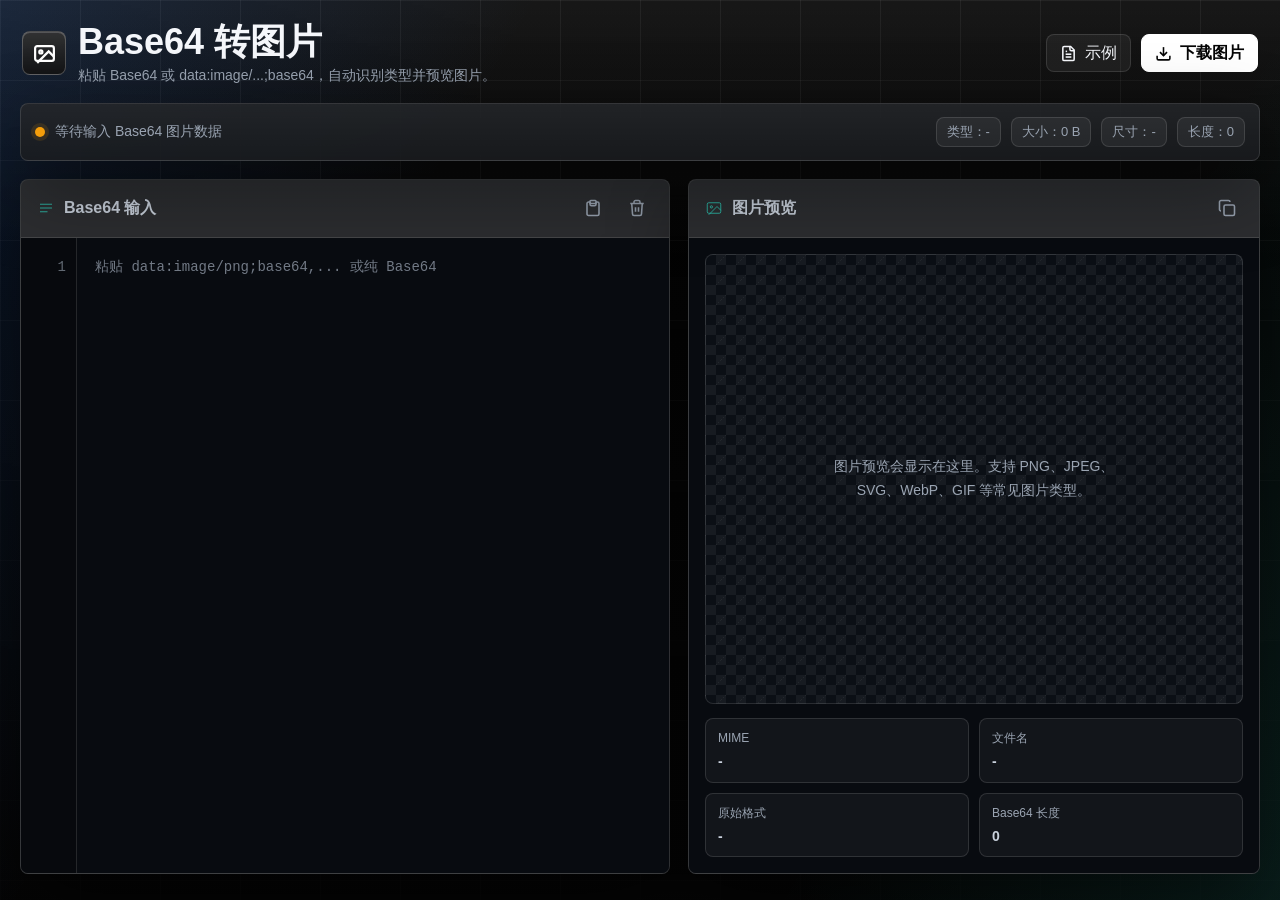
==== Base64/index.html @ 6a7efd97 "重命名" ====
<!doctype html>
<html lang="zh-CN">
<head>
  <meta charset="utf-8">
  <meta name="viewport" content="width=device-width, initial-scale=1">
  <title>Base64 转图片</title>
  <style>
    :root {
      color-scheme: dark;
      --bg: #050505;
      --panel: #111317;
      --panel-soft: #171a20;
      --text: #f5f7fb;
      --muted: #9aa4b2;
      --muted-strong: #c9d1dc;
      --border: rgba(255, 255, 255, 0.12);
      --border-strong: rgba(255, 255, 255, 0.24);
      --primary: #2f7df6;
      --success: #2dd4bf;
      --danger: #fb7185;
      --warning: #f59e0b;
      --shadow: 0 28px 80px rgba(0, 0, 0, 0.44);
      --mono: Consolas, "SFMono-Regular", "Liberation Mono", Menlo, monospace;
      --sans: Inter, "Segoe UI", "PingFang SC", "Microsoft YaHei", Arial, sans-serif;
    }

    * {
      box-sizing: border-box;
    }

    body {
      margin: 0;
      min-height: 100vh;
      background:
        linear-gradient(180deg, rgba(255, 255, 255, 0.08), transparent 260px),
        linear-gradient(90deg, rgba(255, 255, 255, 0.055) 1px, transparent 1px),
        linear-gradient(180deg, rgba(255, 255, 255, 0.05) 1px, transparent 1px),
        var(--bg);
      background-size: auto, 80px 80px, 80px 80px, auto;
      color: var(--text);
      font-family: var(--sans);
    }

    body::before {
      content: "";
      position: fixed;
      inset: 0;
      pointer-events: none;
      background:
        linear-gradient(120deg, rgba(47, 125, 246, 0.16), transparent 30%, transparent 72%, rgba(45, 212, 191, 0.12)),
        linear-gradient(180deg, transparent, rgba(5, 5, 5, 0.86) 78%);
      z-index: -1;
    }

    button,
    textarea,
    input {
      font: inherit;
    }

    button {
      border: 0;
      cursor: pointer;
    }

    .app {
      width: min(1480px, calc(100vw - 40px));
      min-height: 100vh;
      margin: 0 auto;
      padding: 22px 0 26px;
      display: flex;
      flex-direction: column;
      gap: 18px;
    }

    .topbar {
      display: flex;
      align-items: center;
      justify-content: space-between;
      gap: 18px;
      padding: 0 2px;
    }

    .brand {
      display: flex;
      align-items: center;
      gap: 12px;
      min-width: 0;
    }

    .mark {
      width: 44px;
      height: 44px;
      border: 1px solid var(--border-strong);
      border-radius: 8px;
      display: grid;
      place-items: center;
      background:
        linear-gradient(180deg, rgba(255, 255, 255, 0.16), rgba(255, 255, 255, 0.04)),
        #090a0c;
      color: #ffffff;
      box-shadow: inset 0 1px 0 rgba(255, 255, 255, 0.18);
      flex: 0 0 auto;
    }

    .mark svg {
      width: 25px;
      height: 25px;
      stroke-width: 2.1;
    }

    h1 {
      margin: 0;
      font-size: 36px;
      line-height: 1.1;
      letter-spacing: 0;
    }

    .subtitle {
      margin: 5px 0 0;
      color: var(--muted);
      font-size: 14px;
    }

    .actions {
      display: flex;
      align-items: center;
      justify-content: flex-end;
      gap: 10px;
      flex-wrap: wrap;
    }

    .button {
      min-height: 38px;
      border-radius: 8px;
      padding: 0 13px;
      display: inline-flex;
      align-items: center;
      gap: 8px;
      color: var(--text);
      background: rgba(255, 255, 255, 0.06);
      border: 1px solid var(--border);
      transition: border-color 160ms ease, transform 160ms ease, background 160ms ease;
      white-space: nowrap;
    }

    .button:hover,
    .button:focus-visible {
      border-color: var(--border-strong);
      background: rgba(255, 255, 255, 0.1);
      transform: translateY(-1px);
      outline: none;
    }

    .button.primary {
      color: #050505;
      background: #ffffff;
      border-color: #ffffff;
      font-weight: 700;
    }

    .button.primary:hover,
    .button.primary:focus-visible {
      background: #eef3ff;
      border-color: #eef3ff;
    }

    .button svg {
      width: 17px;
      height: 17px;
      stroke-width: 2.2;
      flex: 0 0 auto;
    }

    .status-strip {
      display: grid;
      grid-template-columns: minmax(0, 1.2fr) repeat(4, auto);
      align-items: center;
      gap: 10px;
      padding: 13px 14px;
      border: 1px solid var(--border);
      border-radius: 8px;
      background:
        linear-gradient(180deg, rgba(255, 255, 255, 0.075), rgba(255, 255, 255, 0.035)),
        rgba(17, 19, 23, 0.86);
      box-shadow: var(--shadow);
      backdrop-filter: blur(18px);
    }

    .status-main {
      min-width: 0;
      display: flex;
      align-items: center;
      gap: 10px;
      color: var(--muted);
      font-size: 14px;
    }

    .status-dot {
      width: 10px;
      height: 10px;
      border-radius: 50%;
      background: var(--warning);
      box-shadow: 0 0 0 4px rgba(245, 158, 11, 0.13);
      flex: 0 0 auto;
    }

    .status-strip.valid .status-dot {
      background: var(--success);
      box-shadow: 0 0 0 4px rgba(45, 212, 191, 0.14), 0 0 18px rgba(45, 212, 191, 0.58);
    }

    .status-strip.invalid .status-dot {
      background: var(--danger);
      box-shadow: 0 0 0 4px rgba(251, 113, 133, 0.14), 0 0 18px rgba(251, 113, 133, 0.34);
    }

    .status-text {
      overflow: hidden;
      text-overflow: ellipsis;
      white-space: nowrap;
    }

    .metric {
      min-height: 30px;
      padding: 5px 10px;
      border-radius: 8px;
      background: rgba(255, 255, 255, 0.055);
      border: 1px solid var(--border);
      color: var(--muted);
      font-size: 13px;
      white-space: nowrap;
    }

    .workspace {
      flex: 1;
      min-height: 0;
      display: grid;
      grid-template-columns: minmax(0, 1fr) minmax(420px, 0.88fr);
      gap: 18px;
    }

    .pane {
      min-height: 540px;
      display: flex;
      flex-direction: column;
      border: 1px solid var(--border);
      border-radius: 8px;
      background:
        linear-gradient(180deg, rgba(255, 255, 255, 0.075), rgba(255, 255, 255, 0.035)),
        var(--panel);
      box-shadow: var(--shadow);
      overflow: hidden;
    }

    .pane-head {
      height: 58px;
      padding: 0 14px 0 16px;
      display: flex;
      align-items: center;
      justify-content: space-between;
      gap: 12px;
      border-bottom: 1px solid var(--border);
      background: rgba(255, 255, 255, 0.045);
    }

    .pane-title {
      min-width: 0;
      display: flex;
      align-items: center;
      gap: 9px;
      font-weight: 700;
      color: var(--muted-strong);
    }

    .pane-title svg {
      width: 18px;
      height: 18px;
      color: var(--success);
      flex: 0 0 auto;
    }

    .pane-tools {
      display: flex;
      align-items: center;
      gap: 8px;
      flex: 0 0 auto;
    }

    .icon-button {
      width: 36px;
      height: 36px;
      border-radius: 8px;
      display: grid;
      place-items: center;
      color: var(--muted);
      background: transparent;
      border: 1px solid transparent;
      transition: background 160ms ease, border-color 160ms ease, color 160ms ease;
    }

    .icon-button:hover,
    .icon-button:focus-visible {
      background: rgba(255, 255, 255, 0.08);
      border-color: var(--border-strong);
      color: var(--text);
      outline: none;
    }

    .icon-button svg {
      width: 18px;
      height: 18px;
      stroke-width: 2.1;
    }

    .editor-wrap {
      position: relative;
      flex: 1;
      min-height: 0;
      background: #080b10;
    }

    .editor-shell {
      height: 100%;
      min-height: 480px;
      display: grid;
      grid-template-columns: 56px minmax(0, 1fr);
      background: #080b10;
    }

    .line-gutter {
      margin: 0;
      padding: 18px 10px 18px 0;
      overflow: hidden;
      color: rgba(154, 164, 178, 0.62);
      background: #07090d;
      border-right: 1px solid var(--border);
      font-family: var(--mono);
      font-size: 14px;
      line-height: 1.68;
      text-align: right;
      user-select: none;
      white-space: pre;
    }

    textarea {
      width: 100%;
      height: 100%;
      min-height: 480px;
      padding: 18px;
      resize: none;
      outline: none;
      border: 0;
      display: block;
      color: #e9eef8;
      background: #080b10;
      caret-color: var(--success);
      font-family: var(--mono);
      font-size: 14px;
      line-height: 1.68;
      tab-size: 2;
      letter-spacing: 0;
      overflow: auto;
      white-space: pre;
    }

    textarea::placeholder {
      color: rgba(154, 164, 178, 0.72);
    }

    .preview-wrap {
      flex: 1;
      min-height: 0;
      padding: 16px;
      display: grid;
      grid-template-rows: minmax(0, 1fr) auto;
      gap: 14px;
      background: #080b10;
    }

    .preview-stage {
      min-height: 360px;
      border: 1px solid var(--border);
      border-radius: 8px;
      display: grid;
      place-items: center;
      overflow: auto;
      background:
        linear-gradient(45deg, rgba(255, 255, 255, 0.05) 25%, transparent 25%),
        linear-gradient(-45deg, rgba(255, 255, 255, 0.05) 25%, transparent 25%),
        linear-gradient(45deg, transparent 75%, rgba(255, 255, 255, 0.05) 75%),
        linear-gradient(-45deg, transparent 75%, rgba(255, 255, 255, 0.05) 75%),
        #0b0f15;
      background-position: 0 0, 0 10px, 10px -10px, -10px 0;
      background-size: 20px 20px;
    }

    .preview-empty {
      max-width: 360px;
      padding: 18px;
      color: var(--muted);
      text-align: center;
      line-height: 1.7;
      font-size: 14px;
    }

    .preview-image {
      max-width: 100%;
      max-height: 72vh;
      display: block;
      border-radius: 8px;
      box-shadow: 0 18px 52px rgba(0, 0, 0, 0.34);
    }

    .detail-grid {
      display: grid;
      grid-template-columns: repeat(2, minmax(0, 1fr));
      gap: 10px;
    }

    .detail {
      min-height: 62px;
      padding: 11px 12px;
      border: 1px solid var(--border);
      border-radius: 8px;
      background: rgba(255, 255, 255, 0.045);
    }

    .detail span {
      display: block;
      color: var(--muted);
      font-size: 12px;
      line-height: 1.35;
    }

    .detail strong {
      display: block;
      margin-top: 6px;
      overflow: hidden;
      color: var(--muted-strong);
      font-size: 14px;
      line-height: 1.3;
      text-overflow: ellipsis;
      white-space: nowrap;
    }

    .error-box {
      margin: 0;
      padding: 14px 15px;
      border-radius: 8px;
      border: 1px solid rgba(251, 113, 133, 0.32);
      background: rgba(251, 113, 133, 0.1);
      color: #fecdd3;
      font-size: 14px;
      line-height: 1.55;
      white-space: pre-wrap;
    }

    .hidden {
      display: none;
    }

    @media (max-width: 980px) {
      .app {
        width: min(100vw - 24px, 760px);
        padding: 14px 0;
      }

      .topbar,
      .workspace {
        grid-template-columns: 1fr;
      }

      .topbar {
        align-items: stretch;
        flex-direction: column;
      }

      h1 {
        font-size: 30px;
      }

      .subtitle {
        font-size: 13px;
        line-height: 1.55;
      }

      .actions {
        justify-content: flex-start;
      }

      .status-strip {
        display: flex;
        align-items: stretch;
        flex-direction: column;
      }

      .status-text {
        white-space: normal;
      }

      .metric {
        width: 100%;
      }

      .pane {
        min-height: 420px;
      }

      .editor-shell,
      textarea {
        min-height: 360px;
        font-size: 13px;
      }

      .line-gutter {
        width: 48px;
        font-size: 13px;
      }

      .editor-shell {
        grid-template-columns: 48px minmax(0, 1fr);
      }

      .preview-stage {
        min-height: 300px;
      }
    }

    @media (max-width: 560px) {
      .actions,
      .button {
        width: 100%;
      }

      .detail-grid {
        grid-template-columns: 1fr;
      }
    }
  </style>
</head>
<body>
  <main class="app">
    <header class="topbar">
      <div class="brand">
        <div class="mark" aria-hidden="true">
          <svg viewBox="0 0 24 24" fill="none" stroke="currentColor">
            <rect width="18" height="14" x="3" y="5" rx="2"></rect>
            <circle cx="8.5" cy="10.5" r="1.5"></circle>
            <path d="m21 15-5-5L5 21"></path>
          </svg>
        </div>
        <div>
          <h1>Base64 转图片</h1>
          <p class="subtitle">粘贴 Base64 或 data:image/...;base64，自动识别类型并预览图片。</p>
        </div>
      </div>

      <div class="actions">
        <button class="button" id="sampleBtn" type="button">
          <svg viewBox="0 0 24 24" fill="none" stroke="currentColor">
            <path d="M15 2H6a2 2 0 0 0-2 2v16a2 2 0 0 0 2 2h12a2 2 0 0 0 2-2V7Z"></path>
            <path d="M14 2v4a2 2 0 0 0 2 2h4"></path>
            <path d="M10 9H8"></path>
            <path d="M16 13H8"></path>
            <path d="M16 17H8"></path>
          </svg>
          示例
        </button>
        <button class="button primary" id="downloadBtn" type="button">
          <svg viewBox="0 0 24 24" fill="none" stroke="currentColor">
            <path d="M12 15V3"></path>
            <path d="M21 15v4a2 2 0 0 1-2 2H5a2 2 0 0 1-2-2v-4"></path>
            <path d="m7 10 5 5 5-5"></path>
          </svg>
          下载图片
        </button>
      </div>
    </header>

    <section class="status-strip" id="statusStrip" aria-live="polite">
      <div class="status-main">
        <span class="status-dot" aria-hidden="true"></span>
        <span class="status-text" id="statusText">等待输入 Base64 图片数据</span>
      </div>
      <div class="metric" id="typeMetric">类型：-</div>
      <div class="metric" id="sizeMetric">大小：0 B</div>
      <div class="metric" id="dimensionMetric">尺寸：-</div>
      <div class="metric" id="lengthMetric">长度：0</div>
    </section>

    <section class="workspace">
      <article class="pane">
        <div class="pane-head">
          <div class="pane-title">
            <svg viewBox="0 0 24 24" fill="none" stroke="currentColor">
              <path d="M4 7h16"></path>
              <path d="M4 12h16"></path>
              <path d="M4 17h10"></path>
            </svg>
            Base64 输入
          </div>
          <div class="pane-tools">
            <button class="icon-button" id="pasteBtn" type="button" title="粘贴">
              <svg viewBox="0 0 24 24" fill="none" stroke="currentColor">
                <path d="M8 4v3a2 2 0 0 0 2 2h4a2 2 0 0 0 2-2V4"></path>
                <rect width="8" height="4" x="8" y="2" rx="1"></rect>
                <path d="M16 4h2a2 2 0 0 1 2 2v14a2 2 0 0 1-2 2H6a2 2 0 0 1-2-2V6a2 2 0 0 1 2-2h2"></path>
              </svg>
            </button>
            <button class="icon-button" id="clearBtn" type="button" title="清空">
              <svg viewBox="0 0 24 24" fill="none" stroke="currentColor">
                <path d="M3 6h18"></path>
                <path d="M8 6V4a2 2 0 0 1 2-2h4a2 2 0 0 1 2 2v2"></path>
                <path d="M19 6l-1 14a2 2 0 0 1-2 2H8a2 2 0 0 1-2-2L5 6"></path>
                <path d="M10 11v6"></path>
                <path d="M14 11v6"></path>
              </svg>
            </button>
          </div>
        </div>
        <div class="editor-wrap">
          <div class="editor-shell">
            <pre class="line-gutter" id="inputLines" aria-hidden="true">1</pre>
            <textarea id="input" spellcheck="false" wrap="off" placeholder="粘贴 data:image/png;base64,... 或纯 Base64"></textarea>
          </div>
        </div>
      </article>

      <article class="pane">
        <div class="pane-head">
          <div class="pane-title">
            <svg viewBox="0 0 24 24" fill="none" stroke="currentColor">
              <rect width="18" height="14" x="3" y="5" rx="2"></rect>
              <circle cx="8.5" cy="10.5" r="1.5"></circle>
              <path d="m21 15-5-5L5 21"></path>
            </svg>
            图片预览
          </div>
          <div class="pane-tools">
            <button class="icon-button" id="copyBtn" type="button" title="复制 Data URL">
              <svg viewBox="0 0 24 24" fill="none" stroke="currentColor">
                <rect width="14" height="14" x="8" y="8" rx="2"></rect>
                <path d="M4 16c-1.1 0-2-.9-2-2V4c0-1.1.9-2 2-2h10c1.1 0 2 .9 2 2"></path>
              </svg>
            </button>
          </div>
        </div>
        <div class="preview-wrap">
          <div class="preview-stage" id="previewStage">
            <div class="preview-empty" id="emptyState">图片预览会显示在这里。支持 PNG、JPEG、SVG、WebP、GIF 等常见图片类型。</div>
            <img class="preview-image hidden" id="previewImage" alt="Base64 解码图片预览">
          </div>
          <div class="error-box hidden" id="errorBox"></div>
          <div class="detail-grid">
            <div class="detail">
              <span>MIME</span>
              <strong id="detailMime">-</strong>
            </div>
            <div class="detail">
              <span>文件名</span>
              <strong id="detailFile">-</strong>
            </div>
            <div class="detail">
              <span>原始格式</span>
              <strong id="detailSource">-</strong>
            </div>
            <div class="detail">
              <span>Base64 长度</span>
              <strong id="detailLength">0</strong>
            </div>
          </div>
        </div>
      </article>
    </section>
  </main>

  <script>
    const input = document.querySelector("#input");
    const inputLines = document.querySelector("#inputLines");
    const statusStrip = document.querySelector("#statusStrip");
    const statusText = document.querySelector("#statusText");
    const typeMetric = document.querySelector("#typeMetric");
    const sizeMetric = document.querySelector("#sizeMetric");
    const dimensionMetric = document.querySelector("#dimensionMetric");
    const lengthMetric = document.querySelector("#lengthMetric");
    const previewImage = document.querySelector("#previewImage");
    const emptyState = document.querySelector("#emptyState");
    const errorBox = document.querySelector("#errorBox");
    const detailMime = document.querySelector("#detailMime");
    const detailFile = document.querySelector("#detailFile");
    const detailSource = document.querySelector("#detailSource");
    const detailLength = document.querySelector("#detailLength");
    const sampleBtn = document.querySelector("#sampleBtn");
    const pasteBtn = document.querySelector("#pasteBtn");
    const clearBtn = document.querySelector("#clearBtn");
    const copyBtn = document.querySelector("#copyBtn");
    const downloadBtn = document.querySelector("#downloadBtn");

    const sample = `[data-uri]`;

    let parseTimer = 0;
    let currentDataUrl = "";
    let currentMime = "";
    let currentBytes = 0;

    input.addEventListener("input", () => {
      updateInputLineNumbers();
      window.clearTimeout(parseTimer);
      parseTimer = window.setTimeout(parseAndRender, 120);
    });

    input.addEventListener("scroll", () => {
      inputLines.scrollTop = input.scrollTop;
    });

    sampleBtn.addEventListener("click", () => {
      input.value = sample;
      input.focus();
      updateInputLineNumbers();
      parseAndRender();
    });

    pasteBtn.addEventListener("click", async () => {
      if (!navigator.clipboard?.readText) {
        setStatus("invalid", "当前浏览器不支持直接读取剪贴板");
        return;
      }

      try {
        input.value = await navigator.clipboard.readText();
        input.focus();
        updateInputLineNumbers();
        parseAndRender();
      } catch {
        setStatus("invalid", "浏览器没有授权读取剪贴板");
      }
    });

    clearBtn.addEventListener("click", () => {
      input.value = "";
      input.focus();
      updateInputLineNumbers();
      renderEmpty();
    });

    copyBtn.addEventListener("click", async () => {
      if (!currentDataUrl) {
        setStatus("invalid", "没有可复制的 Data URL");
        return;
      }

      try {
        await navigator.clipboard.writeText(currentDataUrl);
        setStatus("valid", "已复制图片 Data URL");
      } catch {
        setStatus("invalid", "复制失败，请手动复制输入内容");
      }
    });

    downloadBtn.addEventListener("click", () => {
      if (!currentDataUrl) {
        setStatus("invalid", "没有可下载的图片");
        return;
      }

      const link = document.createElement("a");
      link.href = currentDataUrl;
      link.download = buildFileName(currentMime);
      link.click();
    });

    function parseAndRender() {
      const raw = input.value.trim();

      if (!raw) {
        renderEmpty();
        return;
      }

      const result = parseBase64Image(raw);
      if (!result.ok) {
        renderError(result.message);
        return;
      }

      currentDataUrl = result.dataUrl;
      currentMime = result.mime;
      currentBytes = result.bytes.length;
      previewImage.onload = () => {
        const width = previewImage.naturalWidth || 0;
        const height = previewImage.naturalHeight || 0;
        dimensionMetric.textContent = width && height ? `尺寸：${width} x ${height}` : "尺寸：-";
        setStatus("valid", "图片解析成功");
      };
      previewImage.onerror = () => {
        renderError("Base64 已解码，但浏览器无法按图片加载。请确认 MIME 类型和内容是否匹配。");
      };
      previewImage.src = result.dataUrl;
      previewImage.classList.remove("hidden");
      emptyState.classList.add("hidden");
      errorBox.classList.add("hidden");
      setStatus("valid", "图片解析成功");
      typeMetric.textContent = `类型：${result.mime}`;
      sizeMetric.textContent = `大小：${formatBytes(result.bytes.length)}`;
      lengthMetric.textContent = `长度：${formatNumber(result.base64.length)}`;
      detailMime.textContent = result.mime;
      detailFile.textContent = buildFileName(result.mime);
      detailSource.textContent = result.sourceType;
      detailLength.textContent = formatNumber(result.base64.length);
    }

    function parseBase64Image(raw) {
      const normalizedText = raw.trim();
      const dataUrlMatch = normalizedText.match(/^data:([^;,]+)?((?:;[^,]*)*);base64,(.*)$/is);
      const sourceType = dataUrlMatch ? "Data URL" : "纯 Base64";
      const declaredMime = dataUrlMatch?.[1]?.trim().toLowerCase() || "";
      const payload = dataUrlMatch ? dataUrlMatch[3] : normalizedText;
      const base64 = normalizeBase64(payload);

      if (!base64) {
        return { ok: false, message: "没有找到 Base64 内容" };
      }

      if (!/^[A-Za-z0-9+/=]+$/.test(base64)) {
        return { ok: false, message: "Base64 内容包含非法字符" };
      }

      let bytes;
      try {
        bytes = base64ToBytes(base64);
      } catch {
        return { ok: false, message: "Base64 解码失败，请检查内容是否完整" };
      }

      if (!bytes.length) {
        return { ok: false, message: "Base64 解码结果为空" };
      }

      const detectedMime = detectMime(bytes);
      const mime = normalizeMime(declaredMime || detectedMime);
      if (!mime.startsWith("image/")) {
        return { ok: false, message: `当前内容不是可预览的图片类型：${mime || "未知类型"}` };
      }

      return {
        ok: true,
        base64,
        bytes,
        dataUrl: `data:${mime};base64,${base64}`,
        mime,
        sourceType
      };
    }

    function normalizeBase64(text) {
      const compact = text.replace(/\s+/g, "").replace(/-/g, "+").replace(/_/g, "/");
      const padding = compact.length % 4;
      if (padding === 0) {
        return compact;
      }
      return compact + "=".repeat(4 - padding);
    }

    function base64ToBytes(base64) {
      const binary = atob(base64);
      const bytes = new Uint8Array(binary.length);
      for (let index = 0; index < binary.length; index += 1) {
        bytes[index] = binary.charCodeAt(index);
      }
      return bytes;
    }

    function detectMime(bytes) {
      if (matches(bytes, [0x89, 0x50, 0x4e, 0x47, 0x0d, 0x0a, 0x1a, 0x0a])) {
        return "image/png";
      }
      if (matches(bytes, [0xff, 0xd8, 0xff])) {
        return "image/jpeg";
      }
      if (startsWithAscii(bytes, "GIF87a") || startsWithAscii(bytes, "GIF89a")) {
        return "image/gif";
      }
      if (startsWithAscii(bytes, "RIFF") && asciiAt(bytes, 8, 4) === "WEBP") {
        return "image/webp";
      }
      if (startsWithAscii(bytes, "BM")) {
        return "image/bmp";
      }
      if (looksLikeSvg(bytes)) {
        return "image/svg+xml";
      }
      return "";
    }

    function normalizeMime(mime) {
      const cleaned = (mime || "").toLowerCase();
      const aliases = {
        "image/jpg": "image/jpeg",
        "image/svg": "image/svg+xml",
        "svg": "image/svg+xml",
        "png": "image/png",
        "jpg": "image/jpeg",
        "jpeg": "image/jpeg",
        "gif": "image/gif",
        "webp": "image/webp",
        "bmp": "image/bmp"
      };
      return aliases[cleaned] || cleaned || "image/png";
    }

    function looksLikeSvg(bytes) {
      const sampleText = new TextDecoder("utf-8", { fatal: false }).decode(bytes.slice(0, Math.min(bytes.length, 1024))).trimStart();
      return sampleText.startsWith("<svg") || (sampleText.startsWith("<?xml") && sampleText.includes("<svg"));
    }

    function matches(bytes, signature) {
      return signature.every((value, index) => bytes[index] === value);
    }

    function startsWithAscii(bytes, text) {
      return asciiAt(bytes, 0, text.length) === text;
    }

    function asciiAt(bytes, start, length) {
      return Array.from(bytes.slice(start, start + length), (value) => String.fromCharCode(value)).join("");
    }

    function buildFileName(mime) {
      const extensions = {
        "image/png": "png",
        "image/jpeg": "jpg",
        "image/gif": "gif",
        "image/webp": "webp",
        "image/svg+xml": "svg",
        "image/bmp": "bmp"
      };
      return `base64-image.${extensions[mime] || "png"}`;
    }

    function renderError(message) {
      currentDataUrl = "";
      currentMime = "";
      currentBytes = 0;
      previewImage.removeAttribute("src");
      previewImage.classList.add("hidden");
      emptyState.classList.add("hidden");
      errorBox.textContent = message;
      errorBox.classList.remove("hidden");
      setStatus("invalid", "图片解析失败");
      typeMetric.textContent = "类型：-";
      sizeMetric.textContent = "大小：0 B";
      dimensionMetric.textContent = "尺寸：-";
      lengthMetric.textContent = `长度：${formatNumber(normalizeBase64(input.value).length)}`;
      detailMime.textContent = "-";
      detailFile.textContent = "-";
      detailSource.textContent = "-";
      detailLength.textContent = formatNumber(normalizeBase64(input.value).length);
    }

    function renderEmpty() {
      currentDataUrl = "";
      currentMime = "";
      currentBytes = 0;
      previewImage.removeAttribute("src");
      previewImage.classList.add("hidden");
      emptyState.classList.remove("hidden");
      errorBox.classList.add("hidden");
      setStatus("", "等待输入 Base64 图片数据");
      typeMetric.textContent = "类型：-";
      sizeMetric.textContent = "大小：0 B";
      dimensionMetric.textContent = "尺寸：-";
      lengthMetric.textContent = "长度：0";
      detailMime.textContent = "-";
      detailFile.textContent = "-";
      detailSource.textContent = "-";
      detailLength.textContent = "0";
    }

    function updateInputLineNumbers() {
      const lines = Math.max(1, countLines(input.value));
      inputLines.textContent = Array.from({ length: lines }, (_, index) => index + 1).join("\n");
      inputLines.scrollTop = input.scrollTop;
    }

    function setStatus(state, message) {
      statusStrip.classList.remove("valid", "invalid");
      if (state) {
        statusStrip.classList.add(state);
      }
      statusText.textContent = message;
    }

    function countLines(text) {
      return text ? text.split(/\r\n|\r|\n/).length : 0;
    }

    function formatBytes(bytes) {
      if (bytes < 1024) {
        return `${bytes} B`;
      }

      if (bytes < 1024 * 1024) {
        return `${(bytes / 1024).toFixed(1)} KB`;
      }

      return `${(bytes / 1024 / 1024).toFixed(2)} MB`;
    }

    function formatNumber(value) {
      return new Intl.NumberFormat("zh-CN").format(value);
    }

    updateInputLineNumbers();
    renderEmpty();
  </script>
</body>
</html>
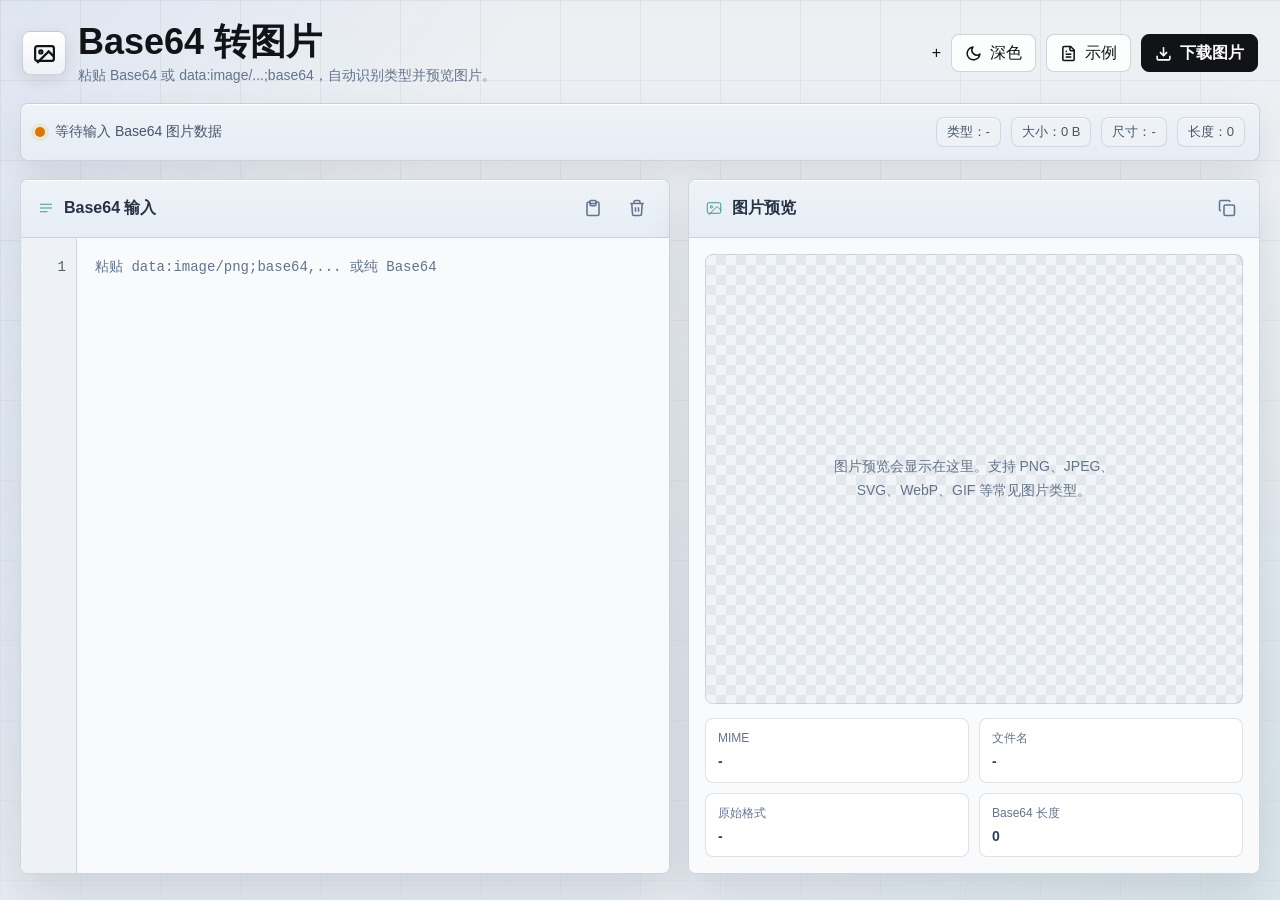
==== commit deea4d0d: "浅色theme" ====
--- a/Base64/index.html
+++ b/Base64/index.html
@@ -537,7 +537,263 @@
         grid-template-columns: 1fr;
       }
     }
+    .theme-toggle {
+      cursor: pointer;
+    }
+
+    .theme-toggle .theme-icon {
+      width: 17px;
+      height: 17px;
+      display: none;
+    }
+
+    html[data-theme="dark"] .theme-icon-sun,
+    html[data-theme="light"] .theme-icon-moon {
+      display: block;
+    }
   </style>
+  <style id="lightThemeStyles">
+    /* Light theme inversion */
+    :root {
+      color-scheme: light;
+      --bg: #f1f4f7;
+      --panel: #ffffff;
+      --panel-soft: #f8fafc;
+      --text: #111317;
+      --muted: #64748b;
+      --muted-strong: #334155;
+      --border: rgba(15, 23, 42, 0.12);
+      --border-strong: rgba(15, 23, 42, 0.24);
+      --primary: #2563eb;
+      --success: #0f8f83;
+      --danger: #e11d48;
+      --warning: #d97706;
+      --shadow: 0 18px 46px rgba(15, 23, 42, 0.12);
+    }
+
+    body {
+      background:
+        linear-gradient(180deg, rgba(15, 23, 42, 0.035), transparent 260px),
+        linear-gradient(90deg, rgba(15, 23, 42, 0.065) 1px, transparent 1px),
+        linear-gradient(180deg, rgba(15, 23, 42, 0.065) 1px, transparent 1px),
+        var(--bg);
+      background-size: auto, 80px 80px, 80px 80px, auto;
+      color: var(--text);
+    }
+
+    body::before {
+      background:
+        linear-gradient(120deg, rgba(37, 99, 235, 0.07), transparent 30%, transparent 72%, rgba(15, 143, 131, 0.055)),
+        linear-gradient(180deg, rgba(255, 255, 255, 0.16), rgba(226, 232, 240, 0.7) 78%);
+    }
+
+    ::selection {
+      color: #0f172a;
+      background: rgba(37, 99, 235, 0.2);
+    }
+
+    .mark {
+      border-color: rgba(15, 23, 42, 0.18);
+      color: #111317;
+      background:
+        linear-gradient(180deg, #ffffff, #eef2f6),
+        #f8fafc;
+      box-shadow:
+        inset 0 1px 0 rgba(255, 255, 255, 0.92),
+        0 6px 18px rgba(15, 23, 42, 0.1);
+    }
+
+    .button {
+      color: #111317;
+      background: rgba(255, 255, 255, 0.84);
+      border-color: rgba(15, 23, 42, 0.18);
+    }
+
+    .button:hover,
+    .button:focus-visible {
+      color: #111317;
+      background: #e9eef4;
+      border-color: rgba(15, 23, 42, 0.3);
+    }
+
+    .button.primary {
+      color: #ffffff;
+      background: #111317;
+      border-color: #111317;
+    }
+
+    .button.primary:hover,
+    .button.primary:focus-visible {
+      color: #ffffff;
+      background: #272a30;
+      border-color: #272a30;
+    }
+
+    .status-strip {
+      border-color: rgba(15, 23, 42, 0.14);
+      background: linear-gradient(180deg, #eef3f8, #e6edf5);
+      box-shadow:
+        inset 0 1px 0 rgba(255, 255, 255, 0.92),
+        0 16px 40px rgba(15, 23, 42, 0.1);
+      backdrop-filter: none;
+      -webkit-backdrop-filter: none;
+    }
+
+    .status-main {
+      color: #475569;
+    }
+
+    .metric {
+      color: #475569;
+      background: #eef2f6;
+      border-color: rgba(15, 23, 42, 0.12);
+      box-shadow: inset 0 1px 0 rgba(255, 255, 255, 0.8);
+    }
+
+    .pane {
+      border-color: rgba(15, 23, 42, 0.16);
+      background: #f8fafc;
+      box-shadow:
+        inset 0 1px 0 rgba(255, 255, 255, 0.82),
+        0 18px 46px rgba(15, 23, 42, 0.12);
+    }
+
+    .pane-head {
+      border-bottom-color: rgba(15, 23, 42, 0.14);
+      background: linear-gradient(180deg, #eef3f8, #e6edf5);
+      box-shadow: inset 0 1px 0 rgba(255, 255, 255, 0.9);
+      backdrop-filter: none;
+      -webkit-backdrop-filter: none;
+    }
+
+    .pane-title {
+      color: #273244;
+    }
+
+    .pane-title svg {
+      color: #0f766e;
+    }
+
+    .icon-button {
+      color: #64748b;
+    }
+
+    .icon-button:hover,
+    .icon-button:focus-visible {
+      color: #0f172a;
+      background: #e2e8f0;
+      border-color: rgba(15, 23, 42, 0.18);
+    }
+
+    .editor-wrap,
+    .editor-shell,
+    .drop-wrap,
+    .preview-wrap,
+    .pane-body {
+      color-scheme: light;
+      background: #f8fafc;
+    }
+
+    textarea,
+    .output,
+    .code,
+    .signature-info {
+      color-scheme: light;
+      color: #172033;
+      background: #f8fafc;
+    }
+
+    textarea {
+      caret-color: #0f766e;
+    }
+
+    textarea::placeholder,
+    .placeholder {
+      color: #64748b;
+    }
+
+    .line-gutter,
+    .output-line-no {
+      color: #526174;
+      background: #eef2f6;
+      border-right-color: rgba(15, 23, 42, 0.12);
+    }
+
+    .json-key,
+    .cs-keyword {
+      color: #1d4ed8;
+    }
+
+    .json-string,
+    .cs-tag {
+      color: #15803d;
+    }
+
+    .json-number,
+    .cs-class-name {
+      color: #b45309;
+    }
+
+    .json-boolean {
+      color: #9333ea;
+    }
+
+    .json-null,
+    .cs-property {
+      color: #7c3aed;
+    }
+
+    .json-bracket,
+    .json-punctuation,
+    .json-count {
+      color: #334155;
+    }
+
+    .cs-type {
+      color: #0f766e;
+    }
+
+    .cs-comment {
+      color: #64748b;
+    }
+
+    .fold-toggle {
+      color: #475569;
+      background: #e2e8f0;
+    }
+
+    .error-box {
+      color: #be123c;
+      background: #fff1f2;
+      border-color: rgba(225, 29, 72, 0.26);
+    }
+
+    .preview-stage {
+      border-color: rgba(15, 23, 42, 0.12);
+      background:
+        linear-gradient(45deg, rgba(15, 23, 42, 0.06) 25%, transparent 25%),
+        linear-gradient(-45deg, rgba(15, 23, 42, 0.06) 25%, transparent 25%),
+        linear-gradient(45deg, transparent 75%, rgba(15, 23, 42, 0.06) 75%),
+        linear-gradient(-45deg, transparent 75%, rgba(15, 23, 42, 0.06) 75%),
+        #f1f5f9;
+      background-position: 0 0, 0 10px, 10px -10px, -10px 0;
+      background-size: 20px 20px;
+    }
+
+    .preview-empty {
+      color: #64748b;
+    }
+
+    .detail {
+      background: #ffffff;
+    }
+
+    .preview-image {
+      box-shadow: 0 18px 44px rgba(15, 23, 42, 0.16);
+    }
+
+  </style>
+  <script src="../theme.js"></script>
 </head>
 <body>
   <main class="app">
@@ -557,6 +813,26 @@
       </div>
 
       <div class="actions">
++        <button class="button theme-toggle" id="themeToggle" type="button">
+          <svg class="theme-icon theme-icon-sun" viewBox="0 0 24 24" fill="none" stroke="currentColor"
+            stroke-linecap="round" stroke-linejoin="round" aria-hidden="true">
+            <circle cx="12" cy="12" r="4"></circle>
+            <path d="M12 2v2"></path>
+            <path d="M12 20v2"></path>
+            <path d="m4.93 4.93 1.42 1.42"></path>
+            <path d="m17.66 17.66 1.41 1.41"></path>
+            <path d="M2 12h2"></path>
+            <path d="M20 12h2"></path>
+            <path d="m6.34 17.66-1.41 1.41"></path>
+            <path d="m19.07 4.93-1.41 1.42"></path>
+          </svg>
+          <svg class="theme-icon theme-icon-moon" viewBox="0 0 24 24" fill="none" stroke="currentColor"
+            stroke-linecap="round" stroke-linejoin="round" aria-hidden="true">
+            <path d="M21 12.79A9 9 0 1 1 11.21 3 7 7 0 0 0 21 12.79Z"></path>
+          </svg>
+          <span id="themeToggleText">主题</span>
+        </button>
+
         <button class="button" id="sampleBtn" type="button">
           <svg viewBox="0 0 24 24" fill="none" stroke="currentColor">
             <path d="M15 2H6a2 2 0 0 0-2 2v16a2 2 0 0 0 2 2h12a2 2 0 0 0 2-2V7Z"></path>
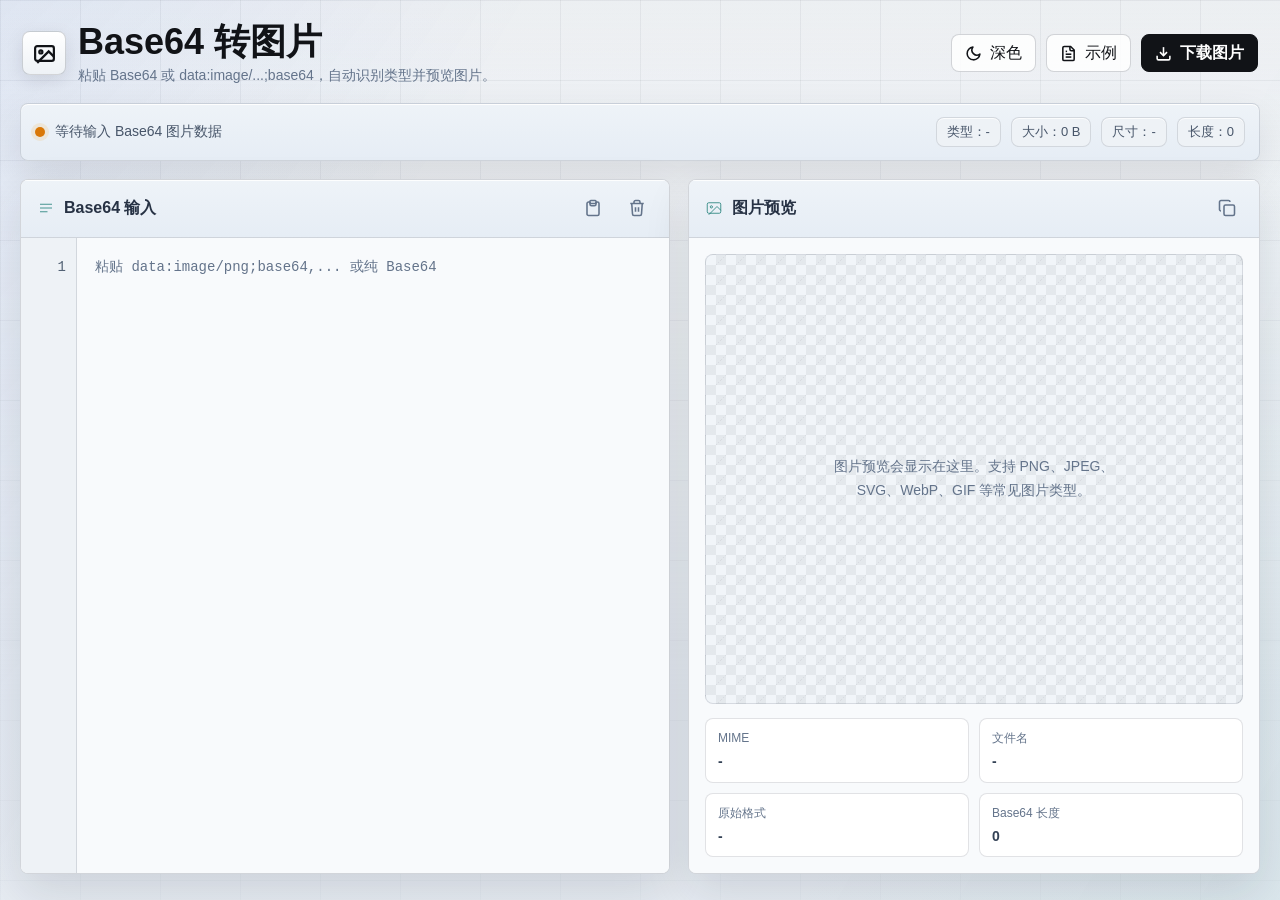
==== commit b8f7fdef: "性能优化" ====
--- a/Base64/index.html
+++ b/Base64/index.html
@@ -4,172 +4,16 @@
   <meta charset="utf-8">
   <meta name="viewport" content="width=device-width, initial-scale=1">
   <title>Base64 转图片</title>
+  <link rel="stylesheet" href="../tool-base.css">
   <style>
-    :root {
-      color-scheme: dark;
-      --bg: #050505;
-      --panel: #111317;
-      --panel-soft: #171a20;
-      --text: #f5f7fb;
-      --muted: #9aa4b2;
-      --muted-strong: #c9d1dc;
-      --border: rgba(255, 255, 255, 0.12);
-      --border-strong: rgba(255, 255, 255, 0.24);
-      --primary: #2f7df6;
-      --success: #2dd4bf;
-      --danger: #fb7185;
-      --warning: #f59e0b;
-      --shadow: 0 28px 80px rgba(0, 0, 0, 0.44);
-      --mono: Consolas, "SFMono-Regular", "Liberation Mono", Menlo, monospace;
-      --sans: Inter, "Segoe UI", "PingFang SC", "Microsoft YaHei", Arial, sans-serif;
-    }
-
-    * {
-      box-sizing: border-box;
-    }
-
-    body {
-      margin: 0;
-      min-height: 100vh;
-      background:
-        linear-gradient(180deg, rgba(255, 255, 255, 0.08), transparent 260px),
-        linear-gradient(90deg, rgba(255, 255, 255, 0.055) 1px, transparent 1px),
-        linear-gradient(180deg, rgba(255, 255, 255, 0.05) 1px, transparent 1px),
-        var(--bg);
-      background-size: auto, 80px 80px, 80px 80px, auto;
-      color: var(--text);
-      font-family: var(--sans);
-    }
-
-    body::before {
-      content: "";
-      position: fixed;
-      inset: 0;
-      pointer-events: none;
-      background:
-        linear-gradient(120deg, rgba(47, 125, 246, 0.16), transparent 30%, transparent 72%, rgba(45, 212, 191, 0.12)),
-        linear-gradient(180deg, transparent, rgba(5, 5, 5, 0.86) 78%);
-      z-index: -1;
-    }
-
     button,
     textarea,
     input {
       font: inherit;
     }
 
-    button {
-      border: 0;
-      cursor: pointer;
-    }
-
-    .app {
-      width: min(1480px, calc(100vw - 40px));
-      min-height: 100vh;
-      margin: 0 auto;
-      padding: 22px 0 26px;
-      display: flex;
-      flex-direction: column;
-      gap: 18px;
-    }
-
-    .topbar {
-      display: flex;
-      align-items: center;
-      justify-content: space-between;
-      gap: 18px;
-      padding: 0 2px;
-    }
-
-    .brand {
-      display: flex;
-      align-items: center;
-      gap: 12px;
-      min-width: 0;
-    }
-
-    .mark {
-      width: 44px;
-      height: 44px;
-      border: 1px solid var(--border-strong);
-      border-radius: 8px;
-      display: grid;
-      place-items: center;
-      background:
-        linear-gradient(180deg, rgba(255, 255, 255, 0.16), rgba(255, 255, 255, 0.04)),
-        #090a0c;
-      color: #ffffff;
-      box-shadow: inset 0 1px 0 rgba(255, 255, 255, 0.18);
-      flex: 0 0 auto;
-    }
-
     .mark svg {
-      width: 25px;
-      height: 25px;
       stroke-width: 2.1;
-    }
-
-    h1 {
-      margin: 0;
-      font-size: 36px;
-      line-height: 1.1;
-      letter-spacing: 0;
-    }
-
-    .subtitle {
-      margin: 5px 0 0;
-      color: var(--muted);
-      font-size: 14px;
-    }
-
-    .actions {
-      display: flex;
-      align-items: center;
-      justify-content: flex-end;
-      gap: 10px;
-      flex-wrap: wrap;
-    }
-
-    .button {
-      min-height: 38px;
-      border-radius: 8px;
-      padding: 0 13px;
-      display: inline-flex;
-      align-items: center;
-      gap: 8px;
-      color: var(--text);
-      background: rgba(255, 255, 255, 0.06);
-      border: 1px solid var(--border);
-      transition: border-color 160ms ease, transform 160ms ease, background 160ms ease;
-      white-space: nowrap;
-    }
-
-    .button:hover,
-    .button:focus-visible {
-      border-color: var(--border-strong);
-      background: rgba(255, 255, 255, 0.1);
-      transform: translateY(-1px);
-      outline: none;
-    }
-
-    .button.primary {
-      color: #050505;
-      background: #ffffff;
-      border-color: #ffffff;
-      font-weight: 700;
-    }
-
-    .button.primary:hover,
-    .button.primary:focus-visible {
-      background: #eef3ff;
-      border-color: #eef3ff;
-    }
-
-    .button svg {
-      width: 17px;
-      height: 17px;
-      stroke-width: 2.2;
-      flex: 0 0 auto;
     }
 
     .status-strip {
@@ -187,49 +31,8 @@
       backdrop-filter: blur(18px);
     }
 
-    .status-main {
-      min-width: 0;
-      display: flex;
-      align-items: center;
-      gap: 10px;
-      color: var(--muted);
-      font-size: 14px;
-    }
-
     .status-dot {
-      width: 10px;
-      height: 10px;
-      border-radius: 50%;
-      background: var(--warning);
       box-shadow: 0 0 0 4px rgba(245, 158, 11, 0.13);
-      flex: 0 0 auto;
-    }
-
-    .status-strip.valid .status-dot {
-      background: var(--success);
-      box-shadow: 0 0 0 4px rgba(45, 212, 191, 0.14), 0 0 18px rgba(45, 212, 191, 0.58);
-    }
-
-    .status-strip.invalid .status-dot {
-      background: var(--danger);
-      box-shadow: 0 0 0 4px rgba(251, 113, 133, 0.14), 0 0 18px rgba(251, 113, 133, 0.34);
-    }
-
-    .status-text {
-      overflow: hidden;
-      text-overflow: ellipsis;
-      white-space: nowrap;
-    }
-
-    .metric {
-      min-height: 30px;
-      padding: 5px 10px;
-      border-radius: 8px;
-      background: rgba(255, 255, 255, 0.055);
-      border: 1px solid var(--border);
-      color: var(--muted);
-      font-size: 13px;
-      white-space: nowrap;
     }
 
     .workspace {
@@ -240,84 +43,8 @@
       gap: 18px;
     }
 
-    .pane {
-      min-height: 540px;
-      display: flex;
-      flex-direction: column;
-      border: 1px solid var(--border);
-      border-radius: 8px;
-      background:
-        linear-gradient(180deg, rgba(255, 255, 255, 0.075), rgba(255, 255, 255, 0.035)),
-        var(--panel);
-      box-shadow: var(--shadow);
-      overflow: hidden;
-    }
-
-    .pane-head {
-      height: 58px;
-      padding: 0 14px 0 16px;
-      display: flex;
-      align-items: center;
-      justify-content: space-between;
-      gap: 12px;
-      border-bottom: 1px solid var(--border);
-      background: rgba(255, 255, 255, 0.045);
-    }
-
-    .pane-title {
-      min-width: 0;
-      display: flex;
-      align-items: center;
-      gap: 9px;
-      font-weight: 700;
-      color: var(--muted-strong);
-    }
-
-    .pane-title svg {
-      width: 18px;
-      height: 18px;
-      color: var(--success);
-      flex: 0 0 auto;
-    }
-
-    .pane-tools {
-      display: flex;
-      align-items: center;
-      gap: 8px;
-      flex: 0 0 auto;
-    }
-
-    .icon-button {
-      width: 36px;
-      height: 36px;
-      border-radius: 8px;
-      display: grid;
-      place-items: center;
-      color: var(--muted);
-      background: transparent;
-      border: 1px solid transparent;
-      transition: background 160ms ease, border-color 160ms ease, color 160ms ease;
-    }
-
-    .icon-button:hover,
-    .icon-button:focus-visible {
-      background: rgba(255, 255, 255, 0.08);
-      border-color: var(--border-strong);
-      color: var(--text);
-      outline: none;
-    }
-
     .icon-button svg {
-      width: 18px;
-      height: 18px;
       stroke-width: 2.1;
-    }
-
-    .editor-wrap {
-      position: relative;
-      flex: 1;
-      min-height: 0;
-      background: #080b10;
     }
 
     .editor-shell {
@@ -326,21 +53,6 @@
       display: grid;
       grid-template-columns: 56px minmax(0, 1fr);
       background: #080b10;
-    }
-
-    .line-gutter {
-      margin: 0;
-      padding: 18px 10px 18px 0;
-      overflow: hidden;
-      color: rgba(154, 164, 178, 0.62);
-      background: #07090d;
-      border-right: 1px solid var(--border);
-      font-family: var(--mono);
-      font-size: 14px;
-      line-height: 1.68;
-      text-align: right;
-      user-select: none;
-      white-space: pre;
     }
 
     textarea {
@@ -364,10 +76,6 @@
       white-space: pre;
     }
 
-    textarea::placeholder {
-      color: rgba(154, 164, 178, 0.72);
-    }
-
     .preview-wrap {
       flex: 1;
       min-height: 0;
@@ -537,237 +245,10 @@
         grid-template-columns: 1fr;
       }
     }
-    .theme-toggle {
-      cursor: pointer;
-    }
-
-    .theme-toggle .theme-icon {
-      width: 17px;
-      height: 17px;
-      display: none;
-    }
-
-    html[data-theme="dark"] .theme-icon-sun,
-    html[data-theme="light"] .theme-icon-moon {
-      display: block;
-    }
   </style>
+  <link rel="stylesheet" href="../tool-light.css" data-light-theme>
   <style id="lightThemeStyles">
     /* Light theme inversion */
-    :root {
-      color-scheme: light;
-      --bg: #f1f4f7;
-      --panel: #ffffff;
-      --panel-soft: #f8fafc;
-      --text: #111317;
-      --muted: #64748b;
-      --muted-strong: #334155;
-      --border: rgba(15, 23, 42, 0.12);
-      --border-strong: rgba(15, 23, 42, 0.24);
-      --primary: #2563eb;
-      --success: #0f8f83;
-      --danger: #e11d48;
-      --warning: #d97706;
-      --shadow: 0 18px 46px rgba(15, 23, 42, 0.12);
-    }
-
-    body {
-      background:
-        linear-gradient(180deg, rgba(15, 23, 42, 0.035), transparent 260px),
-        linear-gradient(90deg, rgba(15, 23, 42, 0.065) 1px, transparent 1px),
-        linear-gradient(180deg, rgba(15, 23, 42, 0.065) 1px, transparent 1px),
-        var(--bg);
-      background-size: auto, 80px 80px, 80px 80px, auto;
-      color: var(--text);
-    }
-
-    body::before {
-      background:
-        linear-gradient(120deg, rgba(37, 99, 235, 0.07), transparent 30%, transparent 72%, rgba(15, 143, 131, 0.055)),
-        linear-gradient(180deg, rgba(255, 255, 255, 0.16), rgba(226, 232, 240, 0.7) 78%);
-    }
-
-    ::selection {
-      color: #0f172a;
-      background: rgba(37, 99, 235, 0.2);
-    }
-
-    .mark {
-      border-color: rgba(15, 23, 42, 0.18);
-      color: #111317;
-      background:
-        linear-gradient(180deg, #ffffff, #eef2f6),
-        #f8fafc;
-      box-shadow:
-        inset 0 1px 0 rgba(255, 255, 255, 0.92),
-        0 6px 18px rgba(15, 23, 42, 0.1);
-    }
-
-    .button {
-      color: #111317;
-      background: rgba(255, 255, 255, 0.84);
-      border-color: rgba(15, 23, 42, 0.18);
-    }
-
-    .button:hover,
-    .button:focus-visible {
-      color: #111317;
-      background: #e9eef4;
-      border-color: rgba(15, 23, 42, 0.3);
-    }
-
-    .button.primary {
-      color: #ffffff;
-      background: #111317;
-      border-color: #111317;
-    }
-
-    .button.primary:hover,
-    .button.primary:focus-visible {
-      color: #ffffff;
-      background: #272a30;
-      border-color: #272a30;
-    }
-
-    .status-strip {
-      border-color: rgba(15, 23, 42, 0.14);
-      background: linear-gradient(180deg, #eef3f8, #e6edf5);
-      box-shadow:
-        inset 0 1px 0 rgba(255, 255, 255, 0.92),
-        0 16px 40px rgba(15, 23, 42, 0.1);
-      backdrop-filter: none;
-      -webkit-backdrop-filter: none;
-    }
-
-    .status-main {
-      color: #475569;
-    }
-
-    .metric {
-      color: #475569;
-      background: #eef2f6;
-      border-color: rgba(15, 23, 42, 0.12);
-      box-shadow: inset 0 1px 0 rgba(255, 255, 255, 0.8);
-    }
-
-    .pane {
-      border-color: rgba(15, 23, 42, 0.16);
-      background: #f8fafc;
-      box-shadow:
-        inset 0 1px 0 rgba(255, 255, 255, 0.82),
-        0 18px 46px rgba(15, 23, 42, 0.12);
-    }
-
-    .pane-head {
-      border-bottom-color: rgba(15, 23, 42, 0.14);
-      background: linear-gradient(180deg, #eef3f8, #e6edf5);
-      box-shadow: inset 0 1px 0 rgba(255, 255, 255, 0.9);
-      backdrop-filter: none;
-      -webkit-backdrop-filter: none;
-    }
-
-    .pane-title {
-      color: #273244;
-    }
-
-    .pane-title svg {
-      color: #0f766e;
-    }
-
-    .icon-button {
-      color: #64748b;
-    }
-
-    .icon-button:hover,
-    .icon-button:focus-visible {
-      color: #0f172a;
-      background: #e2e8f0;
-      border-color: rgba(15, 23, 42, 0.18);
-    }
-
-    .editor-wrap,
-    .editor-shell,
-    .drop-wrap,
-    .preview-wrap,
-    .pane-body {
-      color-scheme: light;
-      background: #f8fafc;
-    }
-
-    textarea,
-    .output,
-    .code,
-    .signature-info {
-      color-scheme: light;
-      color: #172033;
-      background: #f8fafc;
-    }
-
-    textarea {
-      caret-color: #0f766e;
-    }
-
-    textarea::placeholder,
-    .placeholder {
-      color: #64748b;
-    }
-
-    .line-gutter,
-    .output-line-no {
-      color: #526174;
-      background: #eef2f6;
-      border-right-color: rgba(15, 23, 42, 0.12);
-    }
-
-    .json-key,
-    .cs-keyword {
-      color: #1d4ed8;
-    }
-
-    .json-string,
-    .cs-tag {
-      color: #15803d;
-    }
-
-    .json-number,
-    .cs-class-name {
-      color: #b45309;
-    }
-
-    .json-boolean {
-      color: #9333ea;
-    }
-
-    .json-null,
-    .cs-property {
-      color: #7c3aed;
-    }
-
-    .json-bracket,
-    .json-punctuation,
-    .json-count {
-      color: #334155;
-    }
-
-    .cs-type {
-      color: #0f766e;
-    }
-
-    .cs-comment {
-      color: #64748b;
-    }
-
-    .fold-toggle {
-      color: #475569;
-      background: #e2e8f0;
-    }
-
-    .error-box {
-      color: #be123c;
-      background: #fff1f2;
-      border-color: rgba(225, 29, 72, 0.26);
-    }
-
     .preview-stage {
       border-color: rgba(15, 23, 42, 0.12);
       background:
@@ -794,6 +275,7 @@
 
   </style>
   <script src="../theme.js"></script>
+  <script src="../tool-common.js"></script>
 </head>
 <body>
   <main class="app">
@@ -813,7 +295,7 @@
       </div>
 
       <div class="actions">
-+        <button class="button theme-toggle" id="themeToggle" type="button">
+        <button class="button theme-toggle" id="themeToggle" type="button">
           <svg class="theme-icon theme-icon-sun" viewBox="0 0 24 24" fill="none" stroke="currentColor"
             stroke-linecap="round" stroke-linejoin="round" aria-hidden="true">
             <circle cx="12" cy="12" r="4"></circle>
@@ -954,8 +436,6 @@
   <script>
     const input = document.querySelector("#input");
     const inputLines = document.querySelector("#inputLines");
-    const statusStrip = document.querySelector("#statusStrip");
-    const statusText = document.querySelector("#statusText");
     const typeMetric = document.querySelector("#typeMetric");
     const sizeMetric = document.querySelector("#sizeMetric");
     const dimensionMetric = document.querySelector("#dimensionMetric");
@@ -976,74 +456,60 @@
     const sample = `[data-uri]`;
 
     let parseTimer = 0;
-    let currentDataUrl = "";
+    let currentBase64 = "";
     let currentMime = "";
-    let currentBytes = 0;
+    let currentBlob = null;
 
     input.addEventListener("input", () => {
-      updateInputLineNumbers();
+      renderLineNumbers(inputLines, input);
       window.clearTimeout(parseTimer);
       parseTimer = window.setTimeout(parseAndRender, 120);
     });
 
-    input.addEventListener("scroll", () => {
-      inputLines.scrollTop = input.scrollTop;
-    });
+    syncGutterScroll(inputLines, input);
 
     sampleBtn.addEventListener("click", () => {
       input.value = sample;
       input.focus();
-      updateInputLineNumbers();
+      renderLineNumbers(inputLines, input);
       parseAndRender();
     });
 
     pasteBtn.addEventListener("click", async () => {
-      if (!navigator.clipboard?.readText) {
-        setStatus("invalid", "当前浏览器不支持直接读取剪贴板");
+      const text = await readClipboardText();
+      if (text === null) {
         return;
       }
 
-      try {
-        input.value = await navigator.clipboard.readText();
-        input.focus();
-        updateInputLineNumbers();
-        parseAndRender();
-      } catch {
-        setStatus("invalid", "浏览器没有授权读取剪贴板");
-      }
+      input.value = text;
+      input.focus();
+      renderLineNumbers(inputLines, input);
+      parseAndRender();
     });
 
     clearBtn.addEventListener("click", () => {
       input.value = "";
       input.focus();
-      updateInputLineNumbers();
+      renderLineNumbers(inputLines, input);
       renderEmpty();
     });
 
-    copyBtn.addEventListener("click", async () => {
-      if (!currentDataUrl) {
+    copyBtn.addEventListener("click", () => {
+      if (!currentBlob) {
         setStatus("invalid", "没有可复制的 Data URL");
         return;
       }
 
-      try {
-        await navigator.clipboard.writeText(currentDataUrl);
-        setStatus("valid", "已复制图片 Data URL");
-      } catch {
-        setStatus("invalid", "复制失败，请手动复制输入内容");
-      }
+      copyText(`data:${currentMime};base64,${currentBase64}`, "已复制图片 Data URL", "复制失败，请手动复制输入内容");
     });
 
     downloadBtn.addEventListener("click", () => {
-      if (!currentDataUrl) {
+      if (!currentBlob) {
         setStatus("invalid", "没有可下载的图片");
         return;
       }
 
-      const link = document.createElement("a");
-      link.href = currentDataUrl;
-      link.download = buildFileName(currentMime);
-      link.click();
+      downloadFile(currentBlob, buildFileName(currentMime));
     });
 
     function parseAndRender() {
@@ -1060,9 +526,9 @@
         return;
       }
 
-      currentDataUrl = result.dataUrl;
+      currentBase64 = result.base64;
       currentMime = result.mime;
-      currentBytes = result.bytes.length;
+      currentBlob = new Blob([result.bytes], { type: result.mime });
       previewImage.onload = () => {
         const width = previewImage.naturalWidth || 0;
         const height = previewImage.naturalHeight || 0;
@@ -1072,7 +538,7 @@
       previewImage.onerror = () => {
         renderError("Base64 已解码，但浏览器无法按图片加载。请确认 MIME 类型和内容是否匹配。");
       };
-      previewImage.src = result.dataUrl;
+      setImageBlob(previewImage, currentBlob);
       previewImage.classList.remove("hidden");
       emptyState.classList.add("hidden");
       errorBox.classList.add("hidden");
@@ -1123,7 +589,6 @@
         ok: true,
         base64,
         bytes,
-        dataUrl: `data:${mime};base64,${base64}`,
         mime,
         sourceType
       };
@@ -1215,10 +680,11 @@
     }
 
     function renderError(message) {
-      currentDataUrl = "";
+      const length = formatNumber(normalizeBase64(input.value).length);
+      currentBase64 = "";
       currentMime = "";
-      currentBytes = 0;
-      previewImage.removeAttribute("src");
+      currentBlob = null;
+      setImageBlob(previewImage, null);
       previewImage.classList.add("hidden");
       emptyState.classList.add("hidden");
       errorBox.textContent = message;
@@ -1227,18 +693,18 @@
       typeMetric.textContent = "类型：-";
       sizeMetric.textContent = "大小：0 B";
       dimensionMetric.textContent = "尺寸：-";
-      lengthMetric.textContent = `长度：${formatNumber(normalizeBase64(input.value).length)}`;
+      lengthMetric.textContent = `长度：${length}`;
       detailMime.textContent = "-";
       detailFile.textContent = "-";
       detailSource.textContent = "-";
-      detailLength.textContent = formatNumber(normalizeBase64(input.value).length);
+      detailLength.textContent = length;
     }
 
     function renderEmpty() {
-      currentDataUrl = "";
+      currentBase64 = "";
       currentMime = "";
-      currentBytes = 0;
-      previewImage.removeAttribute("src");
+      currentBlob = null;
+      setImageBlob(previewImage, null);
       previewImage.classList.add("hidden");
       emptyState.classList.remove("hidden");
       errorBox.classList.add("hidden");
@@ -1253,41 +719,7 @@
       detailLength.textContent = "0";
     }
 
-    function updateInputLineNumbers() {
-      const lines = Math.max(1, countLines(input.value));
-      inputLines.textContent = Array.from({ length: lines }, (_, index) => index + 1).join("\n");
-      inputLines.scrollTop = input.scrollTop;
-    }
-
-    function setStatus(state, message) {
-      statusStrip.classList.remove("valid", "invalid");
-      if (state) {
-        statusStrip.classList.add(state);
-      }
-      statusText.textContent = message;
-    }
-
-    function countLines(text) {
-      return text ? text.split(/\r\n|\r|\n/).length : 0;
-    }
-
-    function formatBytes(bytes) {
-      if (bytes < 1024) {
-        return `${bytes} B`;
-      }
-
-      if (bytes < 1024 * 1024) {
-        return `${(bytes / 1024).toFixed(1)} KB`;
-      }
-
-      return `${(bytes / 1024 / 1024).toFixed(2)} MB`;
-    }
-
-    function formatNumber(value) {
-      return new Intl.NumberFormat("zh-CN").format(value);
-    }
-
-    updateInputLineNumbers();
+    renderLineNumbers(inputLines, input);
     renderEmpty();
   </script>
 </body>
--- a/tool-base.css
+++ b/tool-base.css
@@ -0,0 +1,320 @@
+/* Base styles (dark theme). Shared by every tool page; page-specific rules stay in each page. */
+
+:root {
+  color-scheme: dark;
+  --bg: #050505;
+  --panel: #111317;
+  --panel-soft: #171a20;
+  --text: #f5f7fb;
+  --muted: #9aa4b2;
+  --muted-strong: #c9d1dc;
+  --border: rgba(255, 255, 255, 0.12);
+  --border-strong: rgba(255, 255, 255, 0.24);
+  --primary: #2f7df6;
+  --primary-dark: #1f5fd0;
+  --success: #2dd4bf;
+  --danger: #fb7185;
+  --warning: #f59e0b;
+  --shadow: 0 28px 80px rgba(0, 0, 0, 0.44);
+  --mono: Consolas, "SFMono-Regular", "Liberation Mono", Menlo, monospace;
+  --sans: Inter, "Segoe UI", "PingFang SC", "Microsoft YaHei", Arial, sans-serif;
+}
+
+* {
+  box-sizing: border-box;
+}
+
+body {
+  margin: 0;
+  min-height: 100vh;
+  background:
+    linear-gradient(180deg, rgba(255, 255, 255, 0.08), transparent 260px),
+    linear-gradient(90deg, rgba(255, 255, 255, 0.055) 1px, transparent 1px),
+    linear-gradient(180deg, rgba(255, 255, 255, 0.05) 1px, transparent 1px),
+    var(--bg);
+  background-size: auto, 80px 80px, 80px 80px, auto;
+  color: var(--text);
+  font-family: var(--sans);
+}
+
+body::before {
+  content: "";
+  position: fixed;
+  inset: 0;
+  pointer-events: none;
+  background:
+    linear-gradient(120deg, rgba(47, 125, 246, 0.16), transparent 30%, transparent 72%, rgba(45, 212, 191, 0.12)),
+    linear-gradient(180deg, transparent, rgba(5, 5, 5, 0.86) 78%);
+  z-index: -1;
+}
+
+button {
+  border: 0;
+  cursor: pointer;
+}
+
+.app {
+  width: min(1480px, calc(100vw - 40px));
+  min-height: 100vh;
+  margin: 0 auto;
+  padding: 22px 0 26px;
+  display: flex;
+  flex-direction: column;
+  gap: 18px;
+}
+
+.topbar {
+  display: flex;
+  align-items: center;
+  justify-content: space-between;
+  gap: 18px;
+  padding: 0 2px;
+}
+
+.brand {
+  display: flex;
+  align-items: center;
+  gap: 12px;
+  min-width: 0;
+}
+
+.mark {
+  width: 44px;
+  height: 44px;
+  border: 1px solid var(--border-strong);
+  border-radius: 8px;
+  display: grid;
+  place-items: center;
+  background:
+    linear-gradient(180deg, rgba(255, 255, 255, 0.16), rgba(255, 255, 255, 0.04)),
+    #090a0c;
+  color: #ffffff;
+  box-shadow: inset 0 1px 0 rgba(255, 255, 255, 0.18);
+  flex: 0 0 auto;
+}
+
+.mark svg {
+  width: 25px;
+  height: 25px;
+}
+
+h1 {
+  margin: 0;
+  font-size: 36px;
+  line-height: 1.1;
+  letter-spacing: 0;
+}
+
+.subtitle {
+  margin: 5px 0 0;
+  color: var(--muted);
+  font-size: 14px;
+}
+
+.actions {
+  display: flex;
+  align-items: center;
+  justify-content: flex-end;
+  gap: 10px;
+  flex-wrap: wrap;
+}
+
+.button {
+  min-height: 38px;
+  border-radius: 8px;
+  padding: 0 13px;
+  display: inline-flex;
+  align-items: center;
+  gap: 8px;
+  color: var(--text);
+  background: rgba(255, 255, 255, 0.06);
+  border: 1px solid var(--border);
+  transition: border-color 160ms ease, transform 160ms ease, background 160ms ease;
+  white-space: nowrap;
+}
+
+.button:hover,
+.button:focus-visible {
+  border-color: var(--border-strong);
+  background: rgba(255, 255, 255, 0.1);
+  transform: translateY(-1px);
+  outline: none;
+}
+
+.button.primary {
+  color: #050505;
+  background: #ffffff;
+  border-color: #ffffff;
+  font-weight: 700;
+}
+
+.button.primary:hover,
+.button.primary:focus-visible {
+  background: #eef3ff;
+  border-color: #eef3ff;
+}
+
+.button svg {
+  width: 17px;
+  height: 17px;
+  stroke-width: 2.2;
+  flex: 0 0 auto;
+}
+
+.status-main {
+  min-width: 0;
+  display: flex;
+  align-items: center;
+  gap: 10px;
+  color: var(--muted);
+  font-size: 14px;
+}
+
+.status-dot {
+  width: 10px;
+  height: 10px;
+  border-radius: 50%;
+  background: var(--warning);
+  box-shadow: 0 0 0 4px rgba(184, 107, 0, 0.12);
+  flex: 0 0 auto;
+}
+
+.status-strip.valid .status-dot {
+  background: var(--success);
+  box-shadow: 0 0 0 4px rgba(45, 212, 191, 0.14), 0 0 18px rgba(45, 212, 191, 0.58);
+}
+
+.status-strip.invalid .status-dot {
+  background: var(--danger);
+  box-shadow: 0 0 0 4px rgba(251, 113, 133, 0.14), 0 0 18px rgba(251, 113, 133, 0.34);
+}
+
+.status-text {
+  overflow: hidden;
+  text-overflow: ellipsis;
+  white-space: nowrap;
+}
+
+.metric {
+  min-height: 30px;
+  padding: 5px 10px;
+  border-radius: 8px;
+  background: rgba(255, 255, 255, 0.055);
+  border: 1px solid var(--border);
+  color: var(--muted);
+  font-size: 13px;
+  white-space: nowrap;
+}
+
+.pane {
+  min-height: 540px;
+  display: flex;
+  flex-direction: column;
+  border: 1px solid var(--border);
+  border-radius: 8px;
+  background:
+    linear-gradient(180deg, rgba(255, 255, 255, 0.075), rgba(255, 255, 255, 0.035)),
+    var(--panel);
+  box-shadow: var(--shadow);
+  overflow: hidden;
+}
+
+.pane-head {
+  height: 58px;
+  padding: 0 14px 0 16px;
+  display: flex;
+  align-items: center;
+  justify-content: space-between;
+  gap: 12px;
+  border-bottom: 1px solid var(--border);
+  background: rgba(255, 255, 255, 0.045);
+}
+
+.pane-title {
+  min-width: 0;
+  display: flex;
+  align-items: center;
+  gap: 9px;
+  font-weight: 700;
+  color: var(--muted-strong);
+}
+
+.pane-title svg {
+  width: 18px;
+  height: 18px;
+  color: var(--success);
+  flex: 0 0 auto;
+}
+
+.pane-tools {
+  display: flex;
+  align-items: center;
+  gap: 8px;
+  flex: 0 0 auto;
+}
+
+.icon-button {
+  width: 36px;
+  height: 36px;
+  border-radius: 8px;
+  display: grid;
+  place-items: center;
+  color: var(--muted);
+  background: transparent;
+  border: 1px solid transparent;
+  transition: background 160ms ease, border-color 160ms ease, color 160ms ease;
+}
+
+.icon-button:hover,
+.icon-button:focus-visible {
+  background: rgba(255, 255, 255, 0.08);
+  border-color: var(--border-strong);
+  color: var(--text);
+  outline: none;
+}
+
+.icon-button svg {
+  width: 18px;
+  height: 18px;
+}
+
+.editor-wrap {
+  position: relative;
+  flex: 1;
+  min-height: 0;
+  background: #080b10;
+}
+
+.line-gutter {
+  margin: 0;
+  padding: 18px 10px 18px 0;
+  overflow: hidden;
+  color: rgba(154, 164, 178, 0.62);
+  background: #07090d;
+  border-right: 1px solid var(--border);
+  font-family: var(--mono);
+  font-size: 14px;
+  line-height: 1.68;
+  text-align: right;
+  user-select: none;
+  white-space: pre;
+}
+
+textarea::placeholder {
+  color: rgba(154, 164, 178, 0.72);
+}
+
+.theme-toggle {
+  cursor: pointer;
+}
+
+.theme-toggle .theme-icon {
+  width: 17px;
+  height: 17px;
+  display: none;
+}
+
+html[data-theme="dark"] .theme-icon-sun,
+html[data-theme="light"] .theme-icon-moon {
+  display: block;
+}
--- a/tool-light.css
+++ b/tool-light.css
@@ -0,0 +1,215 @@
+/* Light theme overrides, switched on and off by theme.js. Shared by every tool page; page-specific rules stay in each page. */
+
+:root {
+  color-scheme: light;
+  --bg: #f1f4f7;
+  --panel: #ffffff;
+  --panel-soft: #f8fafc;
+  --text: #111317;
+  --muted: #64748b;
+  --muted-strong: #334155;
+  --border: rgba(15, 23, 42, 0.12);
+  --border-strong: rgba(15, 23, 42, 0.24);
+  --primary: #2563eb;
+  --success: #0f8f83;
+  --danger: #e11d48;
+  --warning: #d97706;
+  --shadow: 0 18px 46px rgba(15, 23, 42, 0.12);
+}
+
+body {
+  background:
+    linear-gradient(180deg, rgba(15, 23, 42, 0.035), transparent 260px),
+    linear-gradient(90deg, rgba(15, 23, 42, 0.065) 1px, transparent 1px),
+    linear-gradient(180deg, rgba(15, 23, 42, 0.065) 1px, transparent 1px),
+    var(--bg);
+  background-size: auto, 80px 80px, 80px 80px, auto;
+  color: var(--text);
+}
+
+body::before {
+  background:
+    linear-gradient(120deg, rgba(37, 99, 235, 0.07), transparent 30%, transparent 72%, rgba(15, 143, 131, 0.055)),
+    linear-gradient(180deg, rgba(255, 255, 255, 0.16), rgba(226, 232, 240, 0.7) 78%);
+}
+
+::selection {
+  color: #0f172a;
+  background: rgba(37, 99, 235, 0.2);
+}
+
+.mark {
+  border-color: rgba(15, 23, 42, 0.18);
+  color: #111317;
+  background:
+    linear-gradient(180deg, #ffffff, #eef2f6),
+    #f8fafc;
+  box-shadow:
+    inset 0 1px 0 rgba(255, 255, 255, 0.92),
+    0 6px 18px rgba(15, 23, 42, 0.1);
+}
+
+.button {
+  color: #111317;
+  background: rgba(255, 255, 255, 0.84);
+  border-color: rgba(15, 23, 42, 0.18);
+}
+
+.button:hover,
+.button:focus-visible {
+  color: #111317;
+  background: #e9eef4;
+  border-color: rgba(15, 23, 42, 0.3);
+}
+
+.button.primary {
+  color: #ffffff;
+  background: #111317;
+  border-color: #111317;
+}
+
+.button.primary:hover,
+.button.primary:focus-visible {
+  color: #ffffff;
+  background: #272a30;
+  border-color: #272a30;
+}
+
+.status-strip {
+  border-color: rgba(15, 23, 42, 0.14);
+  background: linear-gradient(180deg, #eef3f8, #e6edf5);
+  box-shadow:
+    inset 0 1px 0 rgba(255, 255, 255, 0.92),
+    0 16px 40px rgba(15, 23, 42, 0.1);
+  backdrop-filter: none;
+  -webkit-backdrop-filter: none;
+}
+
+.status-main {
+  color: #475569;
+}
+
+.metric {
+  color: #475569;
+  background: #eef2f6;
+  border-color: rgba(15, 23, 42, 0.12);
+  box-shadow: inset 0 1px 0 rgba(255, 255, 255, 0.8);
+}
+
+.pane {
+  border-color: rgba(15, 23, 42, 0.16);
+  background: #f8fafc;
+  box-shadow:
+    inset 0 1px 0 rgba(255, 255, 255, 0.82),
+    0 18px 46px rgba(15, 23, 42, 0.12);
+}
+
+.pane-head {
+  border-bottom-color: rgba(15, 23, 42, 0.14);
+  background: linear-gradient(180deg, #eef3f8, #e6edf5);
+  box-shadow: inset 0 1px 0 rgba(255, 255, 255, 0.9);
+  backdrop-filter: none;
+  -webkit-backdrop-filter: none;
+}
+
+.pane-title {
+  color: #273244;
+}
+
+.pane-title svg {
+  color: #0f766e;
+}
+
+.icon-button {
+  color: #64748b;
+}
+
+.icon-button:hover,
+.icon-button:focus-visible {
+  color: #0f172a;
+  background: #e2e8f0;
+  border-color: rgba(15, 23, 42, 0.18);
+}
+
+.editor-wrap,
+.editor-shell,
+.drop-wrap,
+.preview-wrap,
+.pane-body {
+  color-scheme: light;
+  background: #f8fafc;
+}
+
+textarea,
+.output,
+.code,
+.signature-info {
+  color-scheme: light;
+  color: #172033;
+  background: #f8fafc;
+}
+
+textarea {
+  caret-color: #0f766e;
+}
+
+textarea::placeholder,
+.placeholder {
+  color: #64748b;
+}
+
+.line-gutter,
+.output-line-no {
+  color: #526174;
+  background: #eef2f6;
+  border-right-color: rgba(15, 23, 42, 0.12);
+}
+
+.json-key,
+.cs-keyword {
+  color: #1d4ed8;
+}
+
+.json-string,
+.cs-tag {
+  color: #15803d;
+}
+
+.json-number,
+.cs-class-name {
+  color: #b45309;
+}
+
+.json-boolean {
+  color: #9333ea;
+}
+
+.json-null,
+.cs-property {
+  color: #7c3aed;
+}
+
+.json-bracket,
+.json-punctuation,
+.json-count {
+  color: #334155;
+}
+
+.cs-type {
+  color: #0f766e;
+}
+
+.cs-comment {
+  color: #64748b;
+}
+
+.fold-toggle {
+  color: #475569;
+  background: #e2e8f0;
+}
+
+.error-box {
+  color: #be123c;
+  background: #fff1f2;
+  border-color: rgba(225, 29, 72, 0.26);
+}
